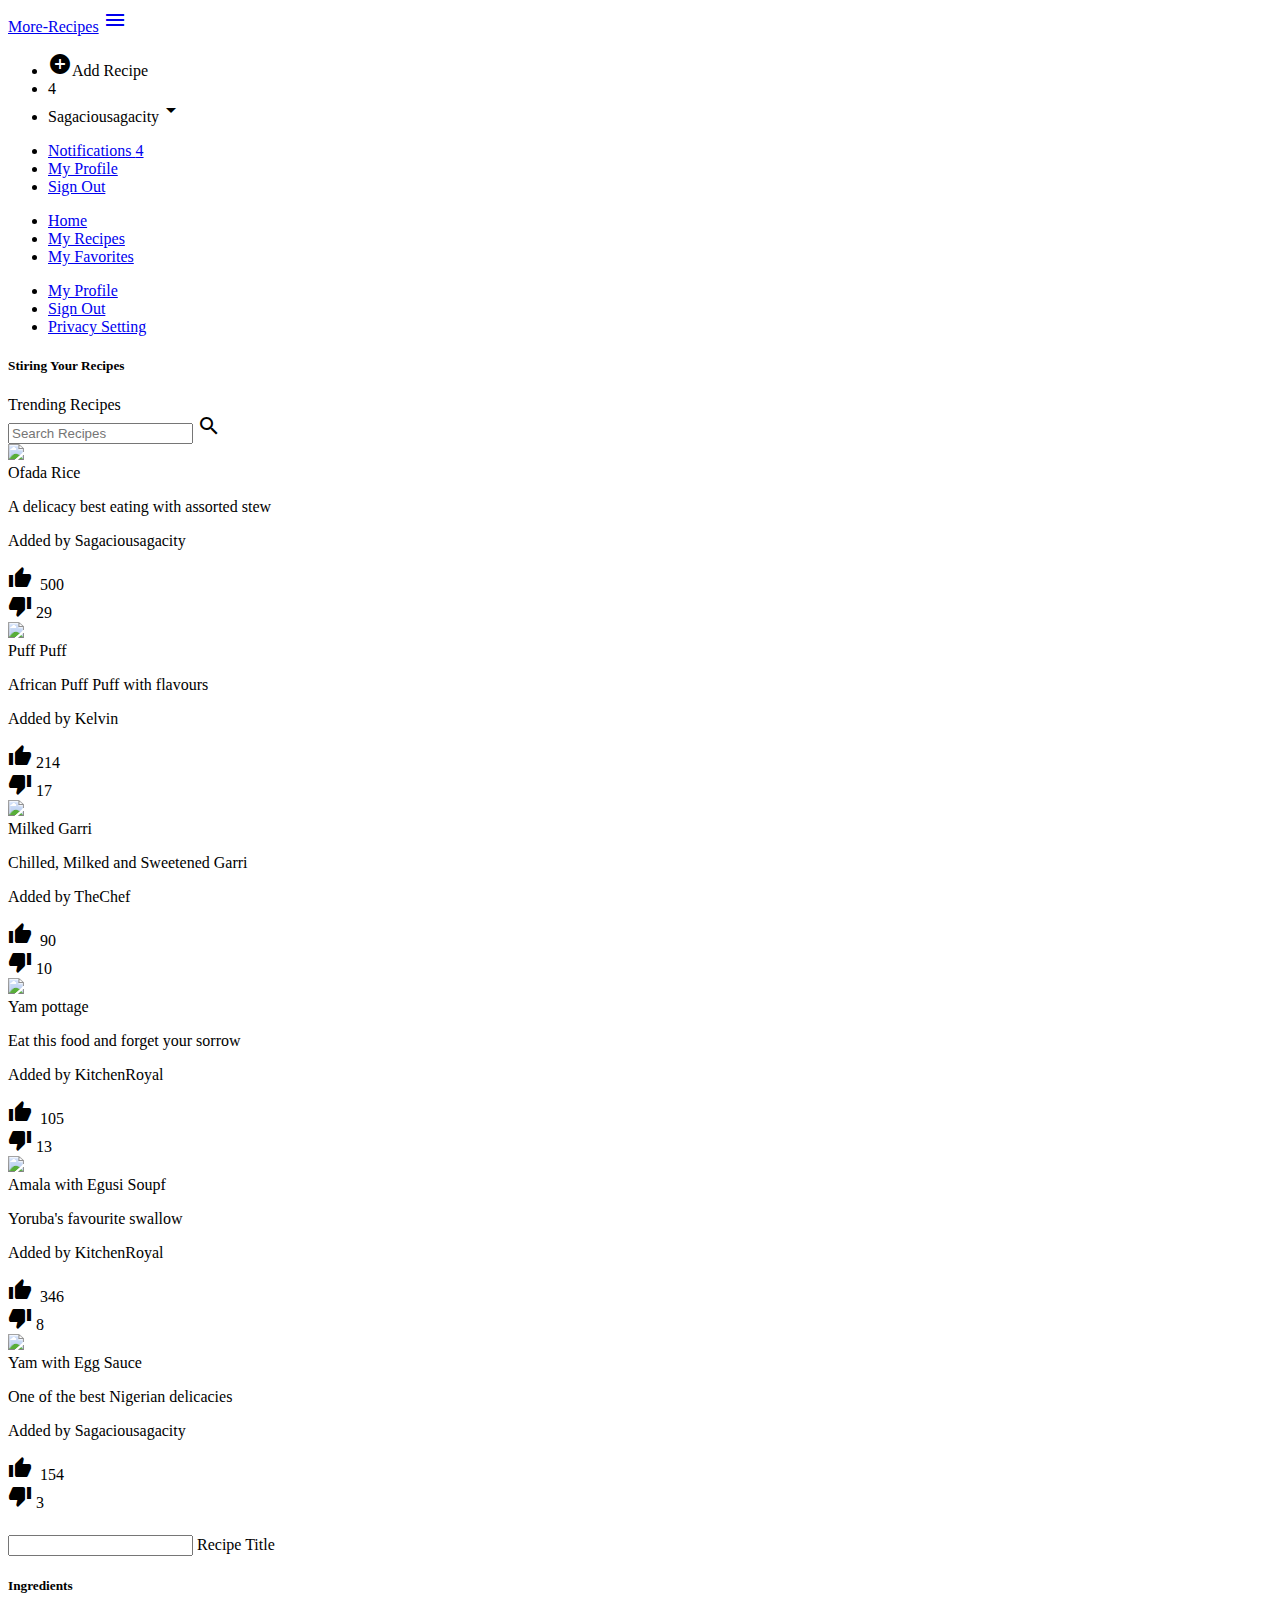
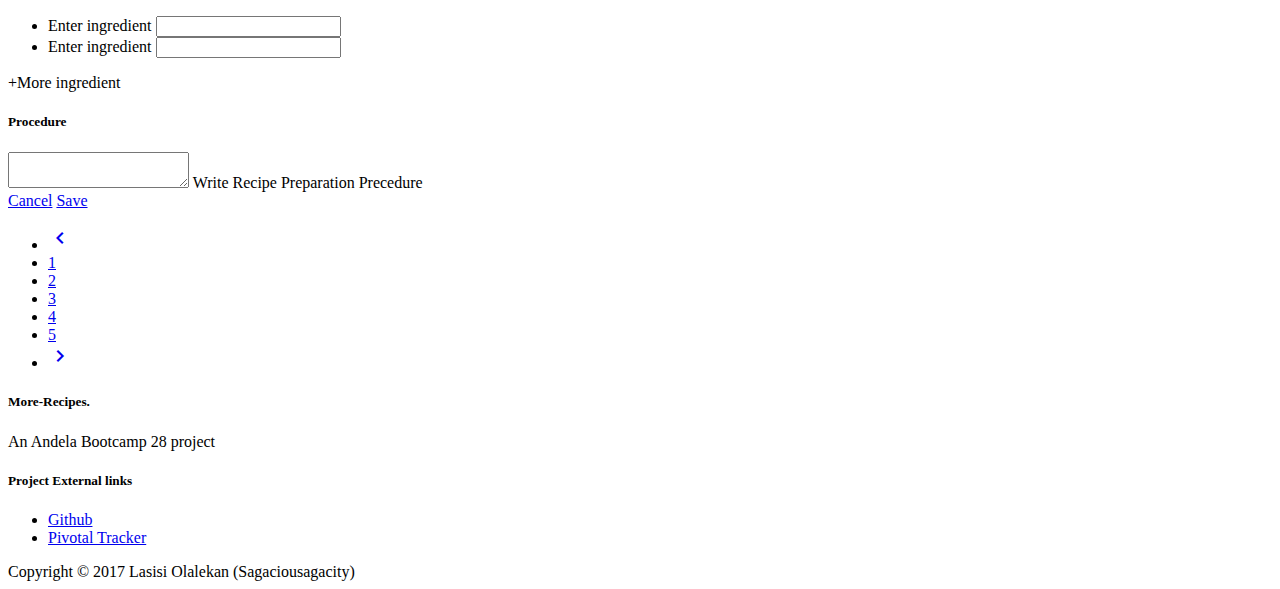
==== home.html @ 72a0c5f5 "Template Changed" ====
<!doctype html>
<html lang="en">
  <head>    
    <title>More-Recipes</title>
    <link href="https://fonts.googleapis.com/icon?family=Material+Icons" rel="stylesheet">
    <link rel="stylesheet" href="https://cdnjs.cloudflare.com/ajax/libs/materialize/0.100.1/css/materialize.min.css">
    <link rel="stylesheet" href="https://fonts.googleapis.com/css?family=Marmelad|Courgette">
    <link rel="stylesheet" href="css/index.css">

    <meta charset="utf-8">
    <meta name="viewport" content="width=device-width, initial-scale=1.0">
  </head>
  <body>    
    <header>
      <div class="navbar-fixed">
        <nav class="nav-extended red lighten-2">
          <div class="nav-wrapper">
            <a class="brand-logo center truncate" href="index.html">More-Recipes</a>
            <a href="#" data-activates="mobile-demo" class="button-collapse"><i class="material-icons">menu</i></a>
            <ul id="nav-mobile" class="right hide-on-med-and-down">
              <li>
                  <div class="col s4 center">
                      <a class="move_item edit_recipe clickable modal-trigger" id =  href="#create_edit_recipe"><i class="material-icons blue-text">add_circle</i>Add Recipe</a>
                  </div>
              </li>
              <li><span class="chip clickable red-text">4</span></li>  
              <li><a class="dropdown-button blue-text" data-activates="dropdown3">Sagaciousagacity<i class="material-icons right">arrow_drop_down</i></a></li>
            </ul>
            <ul class="side-nav" id="mobile-demo">
                <li><a href="#">Notifications <span class="chip">4</span></a></li>
                <li><a href="profile.html">My Profile</a>
                <li><a href="index.html">Sign Out</a></li>
            </ul>
          </div>
          
          <div>
              <ul>
                <li class="active"><a href="#">Home</a></li>
                <li><a href="my_recipes.html">My Recipes</a></li>
                <li><a href="my_favourite.html">My Favorites</a></li>
              </ul>
            </div>
          </div>

          <ul id="dropdown3" class="dropdown-content">
            <li><a class = "red-text" href="profile.html" >My Profile</a></li>
            <li><a href="index.html">Sign Out</a></li>
            <li><a href="index.html">Privacy Setting</a></li>
          </ul>     
        </nav>

        <!-- Pre-loader for recipes-->
        <div class="center-align v-align2" id="preload">
           <div class="preloader-wrapper small active">
             <div class="spinner-layer spinner-green-only">
               <div class="circle-clipper left">
                 <div class="circle"></div>
               </div>
               <div class="gap-patch">
                 <div class="circle"></div>
               </div>
               <div class="circle-clipper right">
                 <div class="circle"></div>
               </div>
             </div>
           </div>
           <h5 class = "green-text">Stiring Your Recipes</h5>
         </div>

        <!-- Slider Sections-->
        <div class="push-content-down load hide grey lighten-5">
        <!-- Recipes home-->
          <div id="home" class="recipes">
            <div class="center-align row">
              <div class="col s12 m8 l10">
                <span class="full-title red-text">Trending Recipes</span>
                <div class="rounded-line"></div>
              </div>
              <div class="col s12 m4 l2 ">
                <form class="row">
                  <input placeholder="Search Recipes" id="search-input" type="text" class="col s9 m8">
                  <a id="search-button" class="waves-effect waves-light btn col s2 m3 search blue lighten-3"><i class="material-icons">search</i></a>
                </form>
              </div>
            
              <div class="col s12 m6 l4">
                <div class="card medium hoverable card-item">
                  <div class="card-image">
                    <img src="images/white_rice.jpg">
                  </div>
                  <div class="card-content">
                    <span class="card-title green-text">Ofada Rice</span>
                    <p class="truncate">A delicacy best eating with assorted stew</p>
                    <p class="truncate">Added by Sagaciousagacity</p>
                  </div>
                  <div class="card-action vote_details">
                    <div class="left">
                      <i class="material-icons blue-text">thumb_up</i> <span>&nbsp;500</span>
                    </div>
                    <div class="right">
                      <i class="material-icons red-text">thumb_down</i><span>&nbsp;29&nbsp;</span>
                    </div>
                  </div>
                </div>
              </div>
      
              <div class="col s12 m6 l4">
                <div class="card medium hoverable card-item">
                  <div class="card-image">
                    <img src="images/puff_puff.jpg">
                  </div>
                  <div class="card-content">
                    <span class="card-title green-text">Puff Puff</span>
                    <p class="truncate">African Puff Puff with flavours</p>
                    <p class="truncate">Added by Kelvin</p>
                  </div>
                  <div class="card-action vote_details">
                    <div class="left">
                      <i class="material-icons blue-text">thumb_up</i>&nbsp;214
                    </div>
                    <div class="right">
                      <i class="material-icons red-text">thumb_down</i>&nbsp;17&nbsp;&nbsp;
                    </div>
                  </div>
      
                </div>
              </div>
      
              <div class="col s12 m6 l4">
                <div class="card medium hoverable card-item">
                  <div class="card-image">
                    <img src="images/garri_epa.jpg">
                  </div>
                  <div class="card-content">
                    <span class="card-title green-text">Milked Garri</span>
                    <p class="truncate">Chilled, Milked and Sweetened Garri</p>
                    <p class="truncate">Added by TheChef</p>
                  </div>
                  <div class="card-action vote_details">
                    <div class="left">
                      <i class="material-icons blue-text">thumb_up</i> <span>&nbsp;90</span>
                    </div>
                    <div class="right">
                      <i class="material-icons red-text">thumb_down</i><span>&nbsp;10&nbsp;&nbsp;</span>
                    </div>
                  </div>
                </div>
              </div>
              <div class="col s12 m6 l4">
                <div class="card medium hoverable card-item">
                  <div class="card-image">
                    <img src="images/porridge.jpg">
                  </div>
                  <div class="card-content">
                    <span class="card-title green-text">Yam pottage</span>
                    <p class="truncate">Eat this food and forget your sorrow</p>
                    <p class="truncate">Added by KitchenRoyal</p>
                  </div>
                  <div class="card-action vote_details">
                    <div class="left">
                      <i class="material-icons blue-text">thumb_up</i> <span>&nbsp;105</span>
                    </div>
                    <div class="right">
                      <i class="material-icons red-text">thumb_down</i><span>&nbsp;13&nbsp;&nbsp;</span>
                    </div>
                  </div>
                </div>
              </div>
      
              <div class="col s12 m6 l4">
                <div class="card medium hoverable card-item">
                  <div class="card-image">
                    <img src="images/amala_egusi.jpg">
                  </div>
                  <div class="card-content">
                    <span class="card-title green-text">Amala with Egusi Soupf</span>
                    <p class="truncate">Yoruba's favourite swallow</p>
                    <p class="truncate">Added by KitchenRoyal</p>
                  </div>
                  <div class="card-action vote_details">
                    <div class="left">
                      <i class="material-icons blue-text">thumb_up</i> <span>&nbsp;346</span>
                    </div>
                    <div class="right">
                      <i class="material-icons red-text">thumb_down</i><span>&nbsp;8&nbsp;&nbsp;</span>
                    </div>
                  </div>
                </div>
              </div>
      
              <div class="col s12 m6 l4">
                <div class="card medium hoverable card-item">
                  <div class="card-image">
                    <img src="images/yam.jpg">
                  </div>
                  <div class="card-content">
                    <span class="card-title green-text">Yam with Egg Sauce</span>
                    <p class="truncate">One of the best Nigerian delicacies</p>
                    <p class="truncate">Added by Sagaciousagacity</p>
                  </div>
                  <div class="card-action vote_details">
                    <div class="left">
                      <i class="material-icons blue-text">thumb_up</i> <span>&nbsp;154</span>
                    </div>
                    <div class="right">
                      <i class="material-icons red-text">thumb_down</i><span>&nbsp;3&nbsp;&nbsp;</span>
                    </div>
                  </div>
                </div>
              </div>
            </div>

            <!-- Create/Edit Recipe Dialog -->

            <div id="create_edit_Recipe" class="modal modal-fixed-footer">
                <div class="modal-content">
                  <h5 class="center-align" id="title"></h5>
                  <form class="row">
                    <div class="input-field col s12">
                      <input type="text" class="validate" name="title" id="title" required/>
                      <label for="title"> Recipe Title</label>
                    </div>
                    <h5>Ingredients</h5>
                    <ul>
                      <div class="input-field col s12">
                        <li>
                          <label for="ingredient1"> Enter ingredient</label>
                          <input type="text" class="validate" name="ingredient1" id="ingredient1"/>
                        </li>
                      </div>
                      <div class="input-field col s12">
                        <li><label for="ingredient2"> Enter ingredient</label>
                        <input type="text" class="validate" name="ingredient2" id="ingredient2"/></li>
                      </div>
                    </ul>
                    <a class="clickable" id="add_ingredient">+More ingredient</a>
                    
                    <h5>Procedure</h5>
                    <div class="input-field col s12">
                      <textarea id="procedure" class="materialize-textarea"></textarea>
                      <label for="procedure">Write Recipe Preparation Precedure</label>
                    </div>
                  </form>
        
                </div>
                <div class="modal-footer lighten-2">
                  <a href="#!" class="grey lighten-2 modal-action modal-close waves-effect waves-green btn-flat ">Cancel</a>
                  <a href="#!" class="green modal-action modal-close waves-effect waves-green btn-flat">Save</a>
                </div>
              </div>

            <!-- Pagination -->
            <ul class="col s12 pagination center-align">
              <li class="disabled"><a href="#!"><i class="material-icons">chevron_left</i></a></li>
              <li class="active blue"><a href="#!">1</a></li>
              <li class="waves-effect"><a href="#!">2</a></li>
              <li class="waves-effect"><a href="#!">3</a></li>
              <li class="waves-effect"><a href="#!">4</a></li>
              <li class="waves-effect"><a href="#!">5</a></li>
              <li class="waves-effect"><a href="#!"><i class="material-icons">chevron_right</i></a></li>
            </ul>
          </div>   
        </div>
      </div>
    </header>



    <footer class="page-footer  red lighten-2">
      <div class="container">
        <div class="row">
          <div class="col l6 s12">
            <h5 class="white-text">More-Recipes.</h5>
            <p class="grey-text text-lighten-4">An Andela Bootcamp 28 project</p>
          </div>
          <div class="col l4 offset-l2 s12">
            <h5 class="white-text">Project External links</h5>
            <ul>
              <li><a class="grey-text text-lighten-3" href="#">Github</a></li>
              <li><a class="grey-text text-lighten-3" href="#">Pivotal Tracker</a></li>
            </ul>
          </div>
        </div>
      </div>
      <div class="footer-copyright">
        <div class="container">
          Copyright © 2017 Lasisi Olalekan (Sagaciousagacity)
        </div>
      </div>
    </footer>

    <!--scripts includes-->
    <script type="text/javascript" src="https://code.jquery.com/jquery-3.2.1.min.js"></script>
    <script src="https://cdnjs.cloudflare.com/ajax/libs/materialize/0.100.1/js/materialize.min.js"></script>          
    <script src="js/recipe.js"></script>
  </body>
</html>
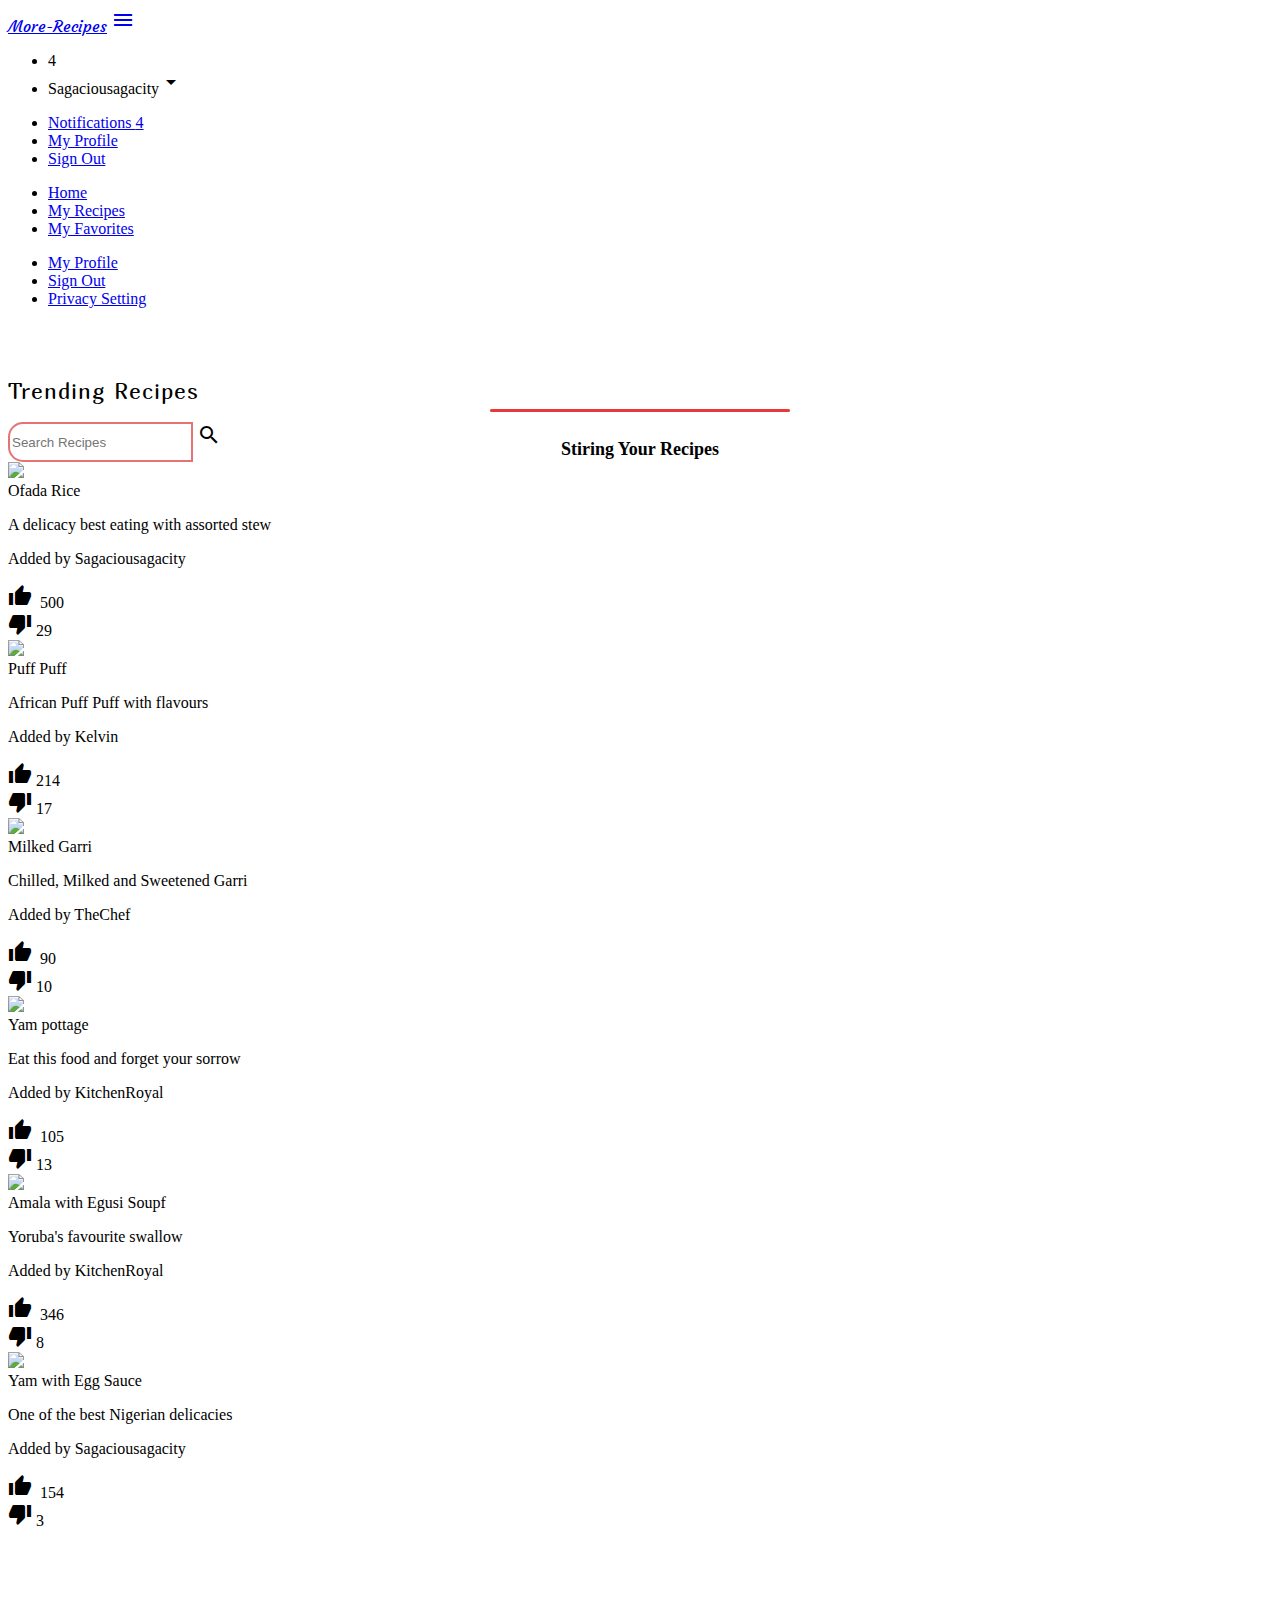
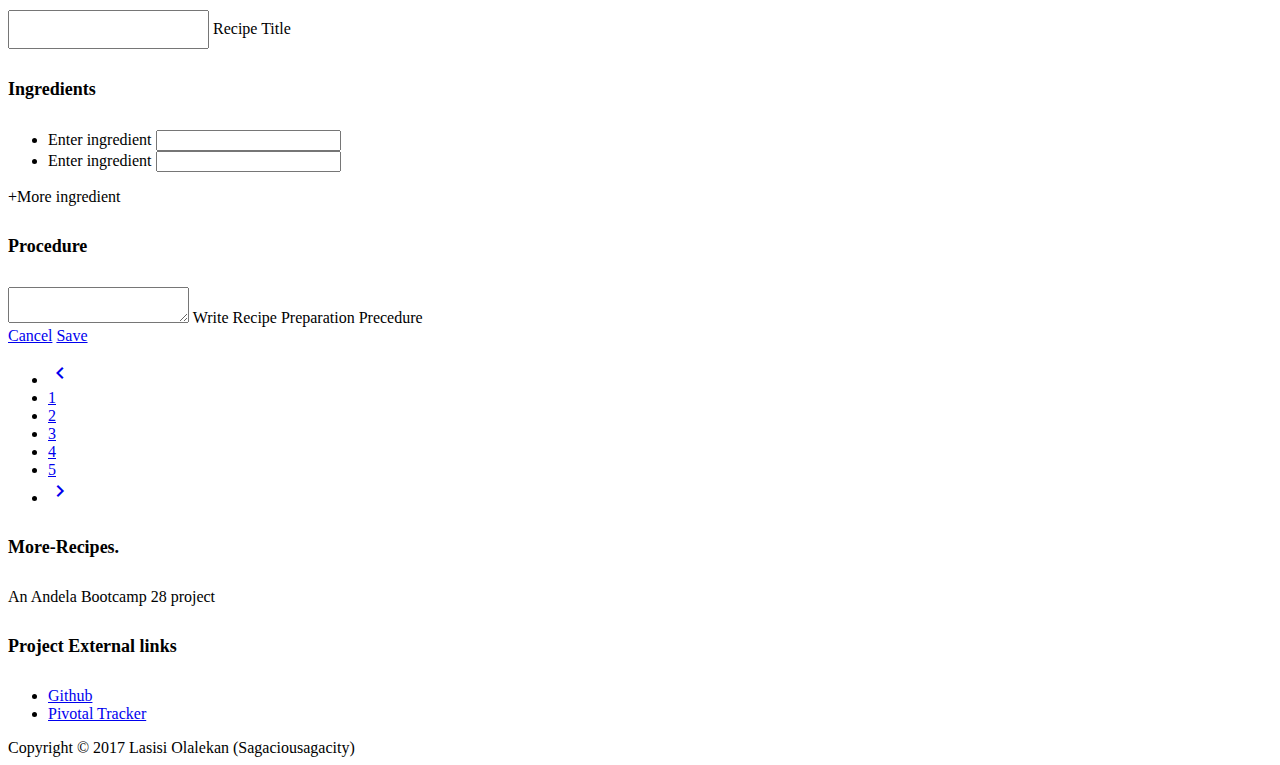
==== commit 2a075159: "fixed wrong commits" ====
--- a/home.html
+++ b/home.html
@@ -18,11 +18,6 @@
             <a class="brand-logo center truncate" href="index.html">More-Recipes</a>
             <a href="#" data-activates="mobile-demo" class="button-collapse"><i class="material-icons">menu</i></a>
             <ul id="nav-mobile" class="right hide-on-med-and-down">
-              <li>
-                  <div class="col s4 center">
-                      <a class="move_item edit_recipe clickable modal-trigger" id =  href="#create_edit_recipe"><i class="material-icons blue-text">add_circle</i>Add Recipe</a>
-                  </div>
-              </li>
               <li><span class="chip clickable red-text">4</span></li>  
               <li><a class="dropdown-button blue-text" data-activates="dropdown3">Sagaciousagacity<i class="material-icons right">arrow_drop_down</i></a></li>
             </ul>
@@ -35,7 +30,7 @@
           
           <div>
               <ul>
-                <li class="active"><a href="#">Home</a></li>
+                <li class="active"><a href="home.html">Home</a></li>
                 <li><a href="my_recipes.html">My Recipes</a></li>
                 <li><a href="my_favourite.html">My Favorites</a></li>
               </ul>
@@ -64,7 +59,7 @@
                </div>
              </div>
            </div>
-           <h5 class = "green-text">Stiring Your Recipes</h5>
+           <h5 class = "red-text text-lighten-2">Stiring Your Recipes</h5>
          </div>
 
         <!-- Slider Sections-->
@@ -79,17 +74,17 @@
               <div class="col s12 m4 l2 ">
                 <form class="row">
                   <input placeholder="Search Recipes" id="search-input" type="text" class="col s9 m8">
-                  <a id="search-button" class="waves-effect waves-light btn col s2 m3 search blue lighten-3"><i class="material-icons">search</i></a>
+                  <a id="search-button" class="waves-effect waves-light btn col s2 m3 search red lighten-2"><i class="material-icons">search</i></a>
                 </form>
               </div>
             
-              <div class="col s12 m6 l4">
-                <div class="card medium hoverable card-item">
-                  <div class="card-image">
-                    <img src="images/white_rice.jpg">
-                  </div>
-                  <div class="card-content">
-                    <span class="card-title green-text">Ofada Rice</span>
+              <div class="col s6 m3">
+                <div class="card medium hoverable card-item">
+                  <div class="card-image">
+                    <img src="images/white_rice.jpg" height= "180px">
+                  </div>
+                  <div class="card-content">
+                    <span class="card-title red-text text-lighten-2 center">Ofada Rice</span>
                     <p class="truncate">A delicacy best eating with assorted stew</p>
                     <p class="truncate">Added by Sagaciousagacity</p>
                   </div>
@@ -104,13 +99,13 @@
                 </div>
               </div>
       
-              <div class="col s12 m6 l4">
-                <div class="card medium hoverable card-item">
-                  <div class="card-image">
-                    <img src="images/puff_puff.jpg">
-                  </div>
-                  <div class="card-content">
-                    <span class="card-title green-text">Puff Puff</span>
+              <div class="col s6 m3">
+                <div class="card medium hoverable card-item">
+                  <div class="card-image">
+                    <img src="images/puff_puff.jpg" height= "180px">
+                  </div>
+                  <div class="card-content">
+                    <span class="card-title red-text text-lighten-2 center">Puff Puff</span>
                     <p class="truncate">African Puff Puff with flavours</p>
                     <p class="truncate">Added by Kelvin</p>
                   </div>
@@ -126,13 +121,13 @@
                 </div>
               </div>
       
-              <div class="col s12 m6 l4">
-                <div class="card medium hoverable card-item">
-                  <div class="card-image">
-                    <img src="images/garri_epa.jpg">
-                  </div>
-                  <div class="card-content">
-                    <span class="card-title green-text">Milked Garri</span>
+              <div class="col s6 m3">
+                <div class="card medium hoverable card-item">
+                  <div class="card-image">
+                    <img src="images/garri_epa.jpg" height= "180px">
+                  </div>
+                  <div class="card-content">
+                    <span class="card-title red-text text-lighten-2 center">Milked Garri</span>
                     <p class="truncate">Chilled, Milked and Sweetened Garri</p>
                     <p class="truncate">Added by TheChef</p>
                   </div>
@@ -146,13 +141,13 @@
                   </div>
                 </div>
               </div>
-              <div class="col s12 m6 l4">
-                <div class="card medium hoverable card-item">
-                  <div class="card-image">
-                    <img src="images/porridge.jpg">
-                  </div>
-                  <div class="card-content">
-                    <span class="card-title green-text">Yam pottage</span>
+              <div class="col s6 m3">
+                <div class="card medium hoverable card-item">
+                  <div class="card-image">
+                    <img src="images/porridge.jpg" height= "180px">
+                  </div>
+                  <div class="card-content">
+                    <span class="card-title red-text text-lighten-2 center">Yam pottage</span>
                     <p class="truncate">Eat this food and forget your sorrow</p>
                     <p class="truncate">Added by KitchenRoyal</p>
                   </div>
@@ -167,13 +162,13 @@
                 </div>
               </div>
       
-              <div class="col s12 m6 l4">
-                <div class="card medium hoverable card-item">
-                  <div class="card-image">
-                    <img src="images/amala_egusi.jpg">
-                  </div>
-                  <div class="card-content">
-                    <span class="card-title green-text">Amala with Egusi Soupf</span>
+              <div class="col s6 m3">
+                <div class="card medium hoverable card-item">
+                  <div class="card-image">
+                    <img src="images/amala_egusi.jpg" height= "180px">
+                  </div>
+                  <div class="card-content">
+                    <span class="card-title red-text text-lighten-2 center">Amala with Egusi Soupf</span>
                     <p class="truncate">Yoruba's favourite swallow</p>
                     <p class="truncate">Added by KitchenRoyal</p>
                   </div>
@@ -188,13 +183,13 @@
                 </div>
               </div>
       
-              <div class="col s12 m6 l4">
-                <div class="card medium hoverable card-item">
-                  <div class="card-image">
-                    <img src="images/yam.jpg">
-                  </div>
-                  <div class="card-content">
-                    <span class="card-title green-text">Yam with Egg Sauce</span>
+              <div class="col s6 m3">
+                <div class="card medium hoverable card-item">
+                  <div class="card-image">
+                    <img src="images/yam.jpg" height= "180px">
+                  </div>
+                  <div class="card-content">
+                    <span class="card-title red-text text-lighten-2 center">Yam with Egg Sauce</span>
                     <p class="truncate">One of the best Nigerian delicacies</p>
                     <p class="truncate">Added by Sagaciousagacity</p>
                   </div>
@@ -252,7 +247,7 @@
             <!-- Pagination -->
             <ul class="col s12 pagination center-align">
               <li class="disabled"><a href="#!"><i class="material-icons">chevron_left</i></a></li>
-              <li class="active blue"><a href="#!">1</a></li>
+              <li class="active red-text text-lighten-2"><a href="#!">1</a></li>
               <li class="waves-effect"><a href="#!">2</a></li>
               <li class="waves-effect"><a href="#!">3</a></li>
               <li class="waves-effect"><a href="#!">4</a></li>
--- a/css/index.css
+++ b/css/index.css
@@ -0,0 +1,113 @@
+.v-align {
+    z-index: 10;
+    position:relative;
+    top: 54%;
+    left:50%;
+    -ms-transform: translateX(-50%) translateY(-50%);
+    -webkit-transform: translate(-50%,-50%);
+    transform: translate(-50%,-50%); 
+} 
+
+.v-align2 {
+    z-index: 10;
+    position:absolute;
+    top:50%;
+    left:50%;
+    -ms-transform: translateX(-50%) translateY(-50%);
+    -webkit-transform: translate(-50%,-50%);
+    transform: translate(-50%,-50%); 
+}
+
+.show {
+    position: absolute;
+    z-index: 12;
+    width: 50%;
+    bottom: -45%;
+}
+
+.full-title {
+    font-family: "Marmelad",Helvetica;
+    /* text-transform: uppercase; */
+    letter-spacing: 1px;
+    font-size: 22px;
+}
+
+.rounded-line {
+    height: 3px;
+    width: 300px;
+    max-width: 100%;
+    margin: 5px auto 0;
+    background-color: #e73939;
+    -webkit-border-radius: 5px;
+    -moz-border-radius: 5px;
+    border-radius: 5px;
+    margin-bottom: 10px;
+}
+
+.hoverable{
+    cursor: pointer;
+}
+
+.hoverable:hover {
+    top: -10px;
+}
+
+.brand-logo {
+    font-family: 'Courgette', cursive;
+}
+
+.push-content-down {
+    margin-top: 70px;
+}
+
+#search-input {
+    border: 2px solid #e57373;
+    border-radius: 15px 0px 0px 15px;
+    margin: 0px;
+    height: 34px;
+}
+
+#search-button {
+    border-radius: 0px 15px 15px 0px;
+    margin: 0px;
+}
+
+.no-padding {
+    padding: 0px;
+}
+
+#title {
+    padding: 10px;
+}
+
+h5{
+    font-size: 18px;
+}
+
+.search {
+    margin-top: 8px;
+}
+
+.reviews {
+    margin-top: 5px;
+    padding: 10px;
+}
+
+.box {
+    padding: 10px;
+    background: #f5f5f5;
+    border-radius: 5px;
+    border: 1px solid #bdbdbd;
+    margin-bottom: 10px;
+}
+
+.shift-up {
+    position: absolute;
+    top: -12px;
+}
+
+.clickable {
+    cursor: pointer;
+}
+
+
